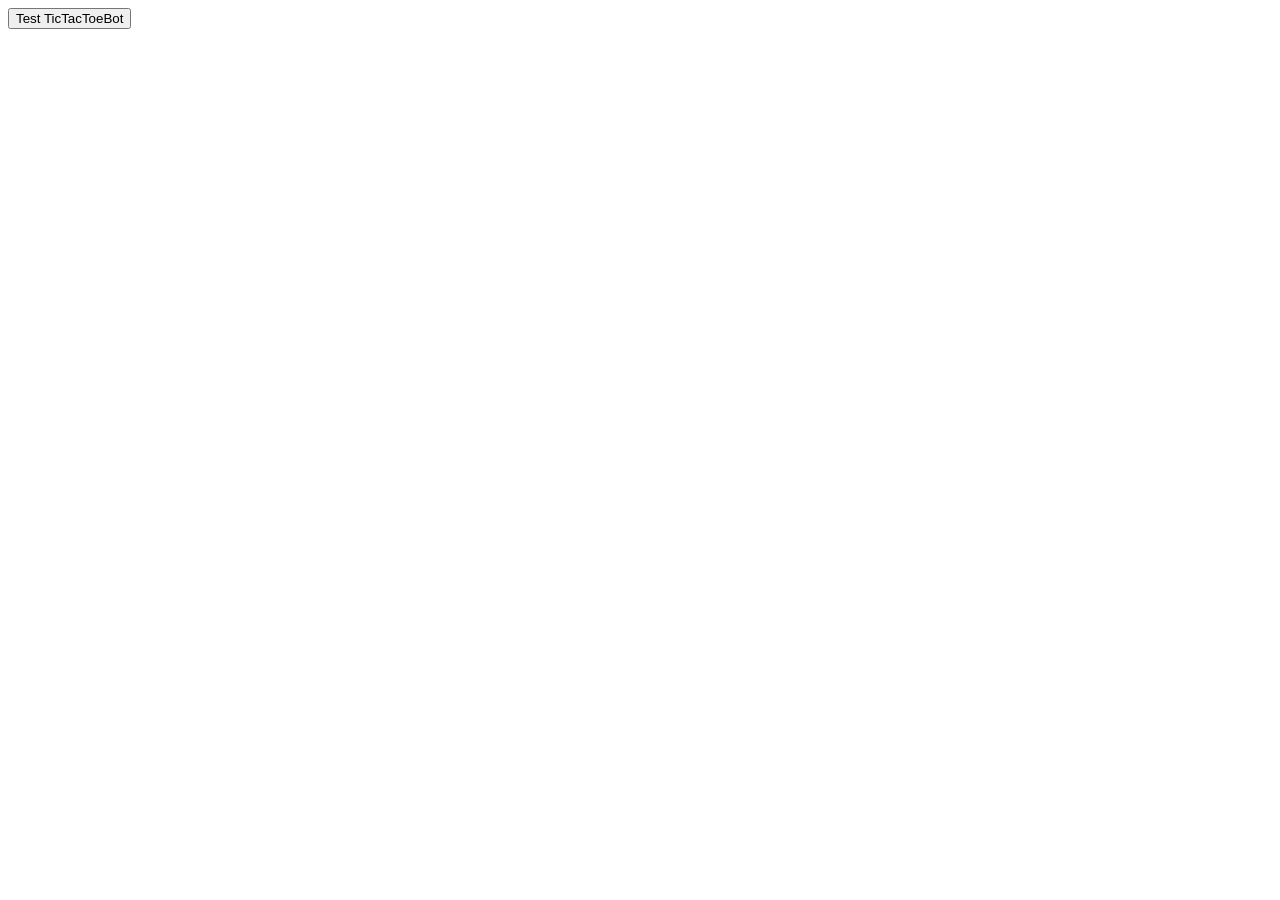
==== test.html @ 86414224 "Add tests for TicTacToeBot.js" ====
<!DOCTYPE html>
<html>
<head>
  <script src="scripts/Cell.js" type="text/javascript"></script>
  <script src="scripts/TicTacToeBot.js" type="text/javascript"></script>

  <script src="tests/test.framework.js" type="text/javascript"></script>
  <script src="tests/TicTacToeBot.test.js" type="text/javascript"></script>

  <meta charset="utf-8" />
  <meta name="viewport" content="width=device-width, initial-scale=1" />
  <meta name="theme-color" content="#000000" />
  <meta name="description" content="Tic Tac Toe game" />
  <meta http-equiv="cache-control" content="no-cache, must-revalidate, post-check=0, pre-check=0" />
  <meta http-equiv="cache-control" content="max-age=0" />
  <meta http-equiv="expires" content="0" />
  <meta http-equiv="expires" content="Tue, 01 Jan 1980 1:00:00 GMT" />
  <meta http-equiv="pragma" content="no-cache" />
</head>
<body>
  <button onclick="testTicTacToeBotOnClick()">Test TicTacToeBot</button>
</body>
</html>
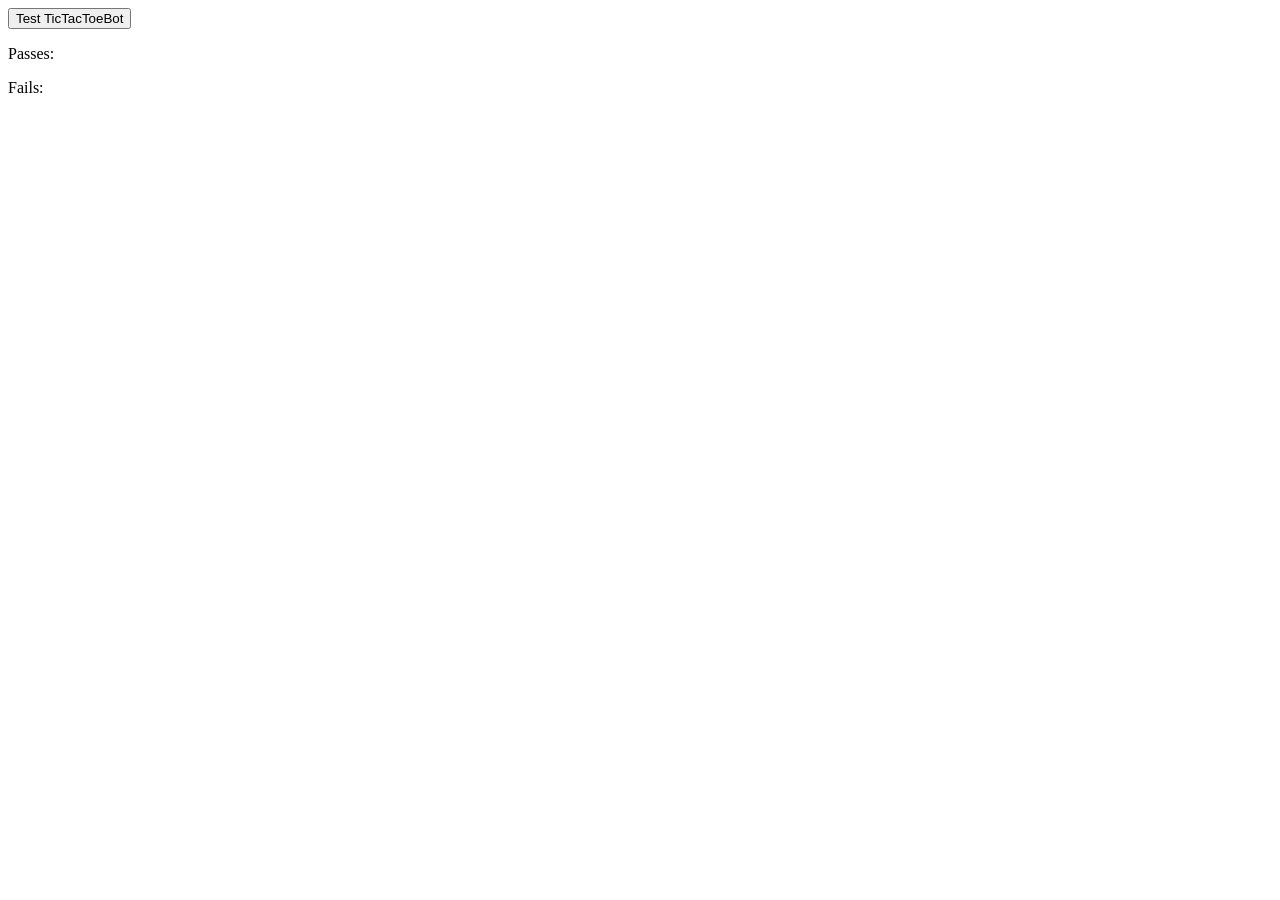
==== commit 58e5db2a: "Add visual pass/fail results" ====
--- a/test.html
+++ b/test.html
@@ -19,5 +19,9 @@
 </head>
 <body>
   <button onclick="testTicTacToeBotOnClick()">Test TicTacToeBot</button>
+  <div>
+    <p>Passes: <span id="passResults"></span></p>
+    <p>Fails: <span id="failResults"></span></p>
+  </div>
 </body>
 </html>
